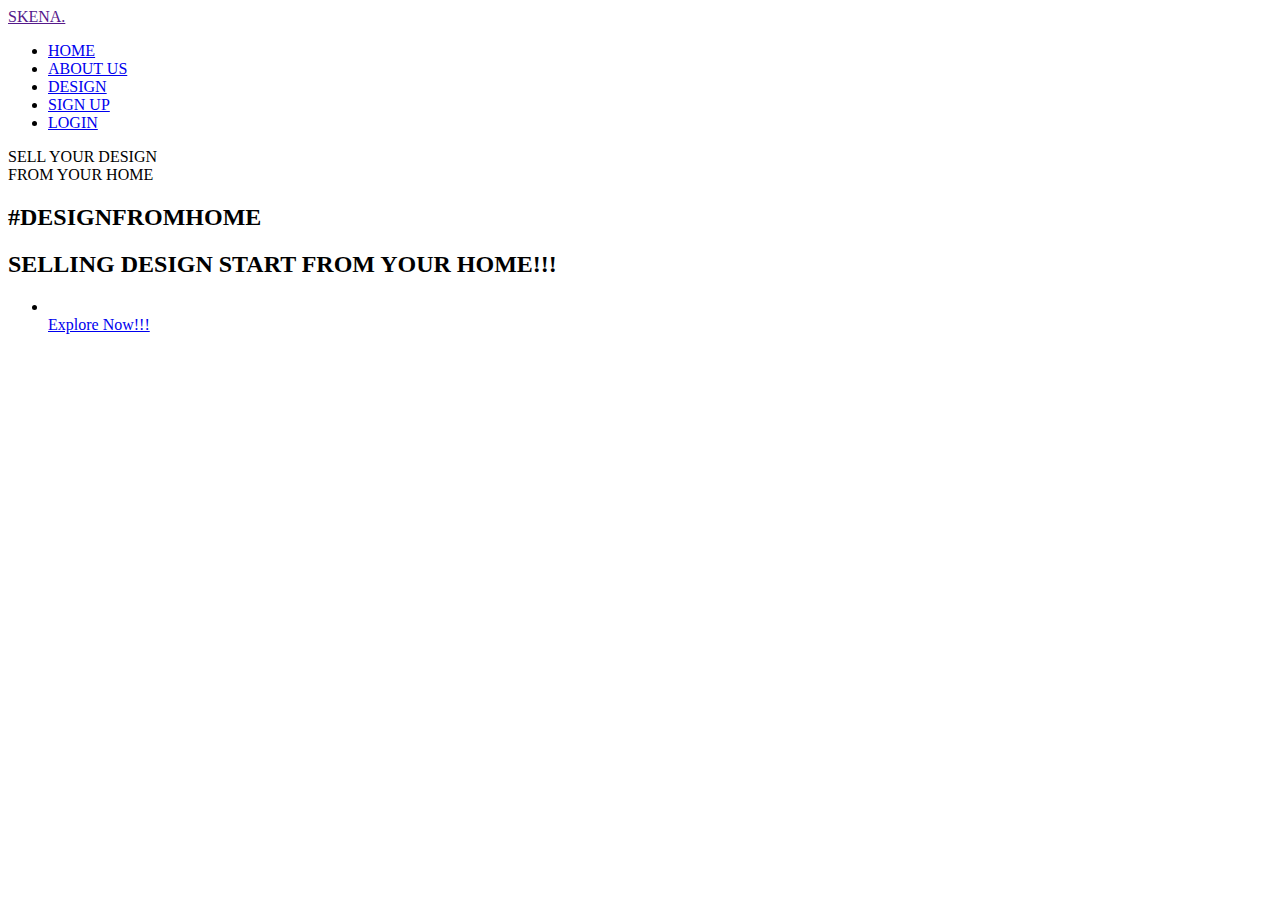
==== index.html @ 54948f94 "Add files via upload" ====
<!DOCTYPE html>
<html lang="en">
<head>
    <meta charset="UTF-8">
    <meta name="viewport" content="width=device-width, initial-scale=1.0">
    <title>Skena</title>
    <link rel="stylesheet" href="menu.css">
    <style>
        body {
            background-image: url('https://i.pinimg.com/originals/29/1d/bd/291dbd61e2db2dbd20b567d224f32db0.jpg');
            background-repeat: no-repeat;
            background-size: cover;
        }
    </style>
</head>
<body>
    <nav>
        <div class="wrapper">
            <div class="logo"><a href=''>SKENA.</a></div>
            <div class="menu">
                    <ul>
                       <li> <a href="#HOME">HOME</a></li>
                       <li> <a href="file:///D:/SEMESTER%203/Pemweb/Tugas%20Web/logo.html">ABOUT US</a></li>
                       <li> <a href="https://glints.com/id/lowongan/jenis-tipe-desain-grafis/">DESIGN</a></li>
                       <li> <a href="file:///D:/SEMESTER%203/Pemweb/Tugas%20Web/sighup.html"class="tbl-biru">SIGN UP</a></li>
                       <li><a href="file:///D:/SEMESTER%203/Pemweb/Tugas%20Web/login.html"class="tbl-login">LOGIN</a></li>
                    </ul>

            </div>
        </div>
    </nav>
    <!-- Home -->
    <div class="wrapper">
        <section id="HOME">
        <div class="kolom">
        <p class="deskripsi">SELL YOUR DESIGN<br>FROM YOUR HOME</p>
        <h2>#DESIGNFROMHOME</h2>
        <h2>SELLING DESIGN START FROM YOUR HOME!!!</h2>
        <ul><li></li><a href="https://id.pinterest.com/search/pins/?rs=ac&len=2&q=design%20graphic&eq=design%20gra&etslf=12003" class="tbl-pink">Explore Now!!!</a></ul>
        </div>
        </section>
    
<!-- Buat Bawah-->    
<section id=""></section>
    </div>
</body>
</html>
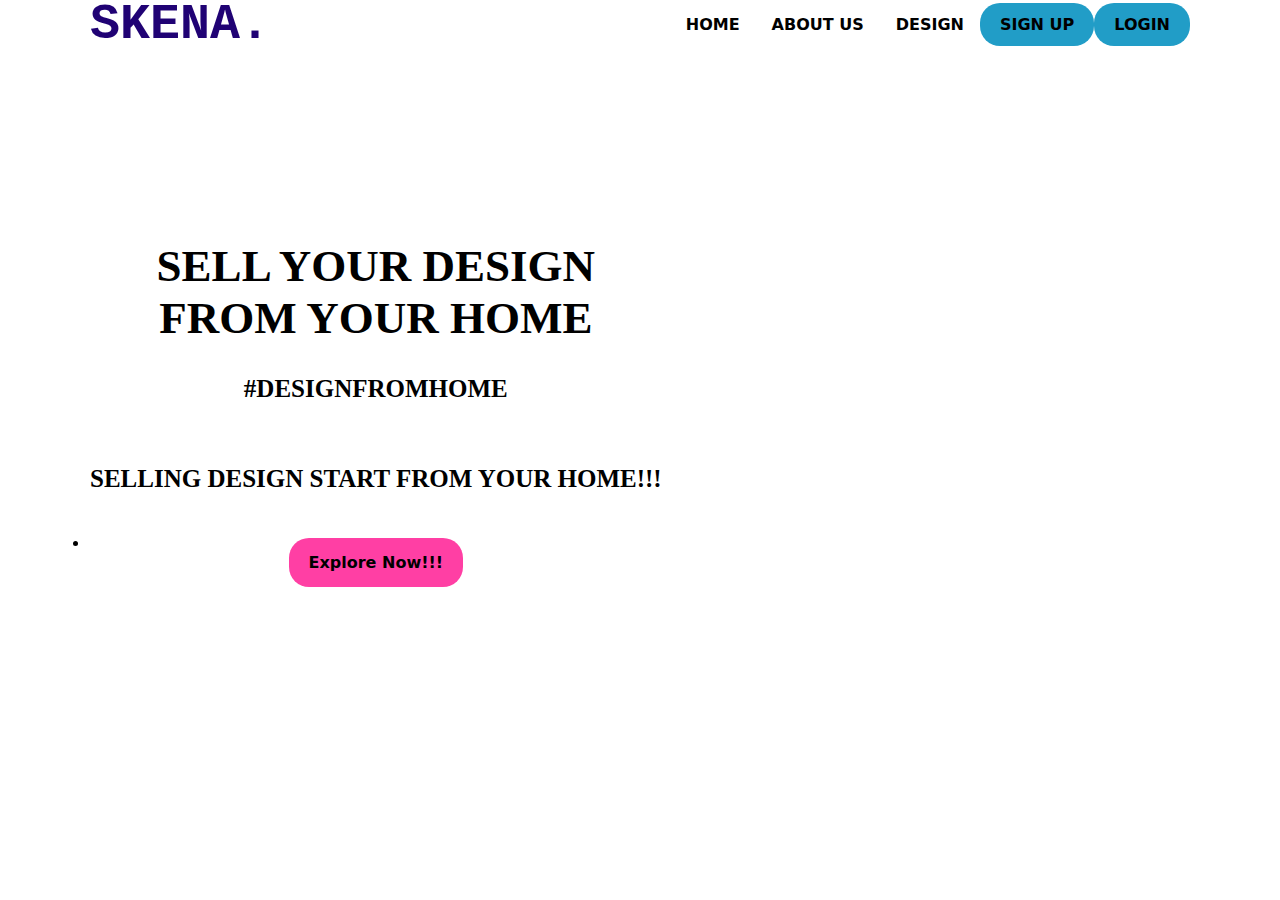
==== commit 643c9a1a: "Update index.html" ====
--- a/index.html
+++ b/index.html
@@ -4,7 +4,7 @@
     <meta charset="UTF-8">
     <meta name="viewport" content="width=device-width, initial-scale=1.0">
     <title>Skena</title>
-    <link rel="stylesheet" href="menu.css">
+    <link rel="stylesheet" href="index.css">
     <style>
         body {
             background-image: url('https://i.pinimg.com/originals/29/1d/bd/291dbd61e2db2dbd20b567d224f32db0.jpg');
@@ -20,10 +20,10 @@
             <div class="menu">
                     <ul>
                        <li> <a href="#HOME">HOME</a></li>
-                       <li> <a href="file:///D:/SEMESTER%203/Pemweb/Tugas%20Web/logo.html">ABOUT US</a></li>
+                       <li> <a href="aboutus.html">ABOUT US</a></li>
                        <li> <a href="https://glints.com/id/lowongan/jenis-tipe-desain-grafis/">DESIGN</a></li>
-                       <li> <a href="file:///D:/SEMESTER%203/Pemweb/Tugas%20Web/sighup.html"class="tbl-biru">SIGN UP</a></li>
-                       <li><a href="file:///D:/SEMESTER%203/Pemweb/Tugas%20Web/login.html"class="tbl-login">LOGIN</a></li>
+                       <li> <a href="signup.html"class="tbl-biru">SIGN UP</a></li>
+                       <li><a href="login.html"class="tbl-login">LOGIN</a></li>
                     </ul>
 
             </div>
--- a/index.css
+++ b/index.css
@@ -0,0 +1,140 @@
+*{
+    text-decoration: none;
+    margin: 0px;
+    padding: 0px;
+}
+
+body {
+    margin: 0px;
+    padding: 0px;
+    font-family:system-ui, -apple-system, BlinkMacSystemFont, 'Segoe UI', Roboto, Oxygen, Ubuntu, Cantarell, 'Open Sans', 'Helvetica Neue', sans-serif;
+}
+.wrapper {
+    width: 1100px;
+    margin: auto;
+    position: relative;
+}
+
+.logo a {
+    font-size: 50px;
+    font-weight: 900;
+    float: left;
+    font-family: Courier;
+    color: #200274;
+}
+
+.menu {
+    float: right;
+
+}
+
+nav {
+    width: 100%;
+    margin: 0px;
+    display: flex;
+    line-height: 50px;
+    position: sticky;
+    position: -webkit-sticky;
+    top: 0;
+    background: #FFFFFF;
+    z-index: 1;
+    
+}
+
+nav ul {
+    list-style-type: none;
+    margin: 0;
+    padding: 0;
+    overflow: hidden;
+}
+
+nav ul li{
+    float: left;
+}
+
+nav ul li a {
+    color: #000000;
+    font-weight: bold;
+    text-align: center;
+    padding: 0px 16px 0px 16px;
+    text-decoration: solid;
+}
+
+nav ul li a:hover {
+    text-decoration: underline;
+}
+
+section {
+    margin-right: 10pxn 0px 10px 0px;
+    display: flex;
+    margin-bottom: 50px;
+    text-align: center;
+}
+
+.kolom {
+    margin-top: 100px;
+}
+
+.kolom .deskripsi {
+    font-size: 45px;
+    font-weight: bold;
+    font-family: 'hitch';
+    color: #000000 ;
+    margin-top: 90px;
+}
+
+h2 {
+    font-family: 'comic sans ms';
+    font-weight: 800;
+    font-size: 25px;
+    margin-bottom: 20px;
+    color: #000000;
+    width: 100%;
+    line-height: 70px;
+}
+a.tbl-biru {
+    background: #219dc7;
+    border-radius: 20px;
+    margin-top: 20px;
+    padding: 12px 20px 12px 20px;
+    color: #000000;
+    cursor: pointer;
+    font-weight: bold;
+}
+
+a.tbl-biru:hover{
+    background: #FF3FA4;
+    text-decoration: underline;
+}
+
+a.tbl-pink {
+    background: #FF3FA4;
+    border-radius: 20px;
+    margin-top: 20px;
+    padding: 15px 20px 15px 20px;
+    color: #000000;
+    cursor: pointer;
+    font-weight: bold;
+}
+a.tbl-pink:hover {
+background:#176B87;
+text-decoration: underline;
+}
+
+a.tbl-login {
+    background: #219dc7;
+    border-radius: 20px;
+    margin-top: 20px;
+    padding: 12px 20px 12px 20px;
+    color: #000000;
+    cursor: pointer;
+    font-weight: bold;
+}
+a.tbl-login:hover{
+    background: #FF3FA4;
+    text-decoration: underline;
+}
+p{
+    margin: 10px 0px 10px 0px;
+    padding: 10px 0px 10px 0px;
+}
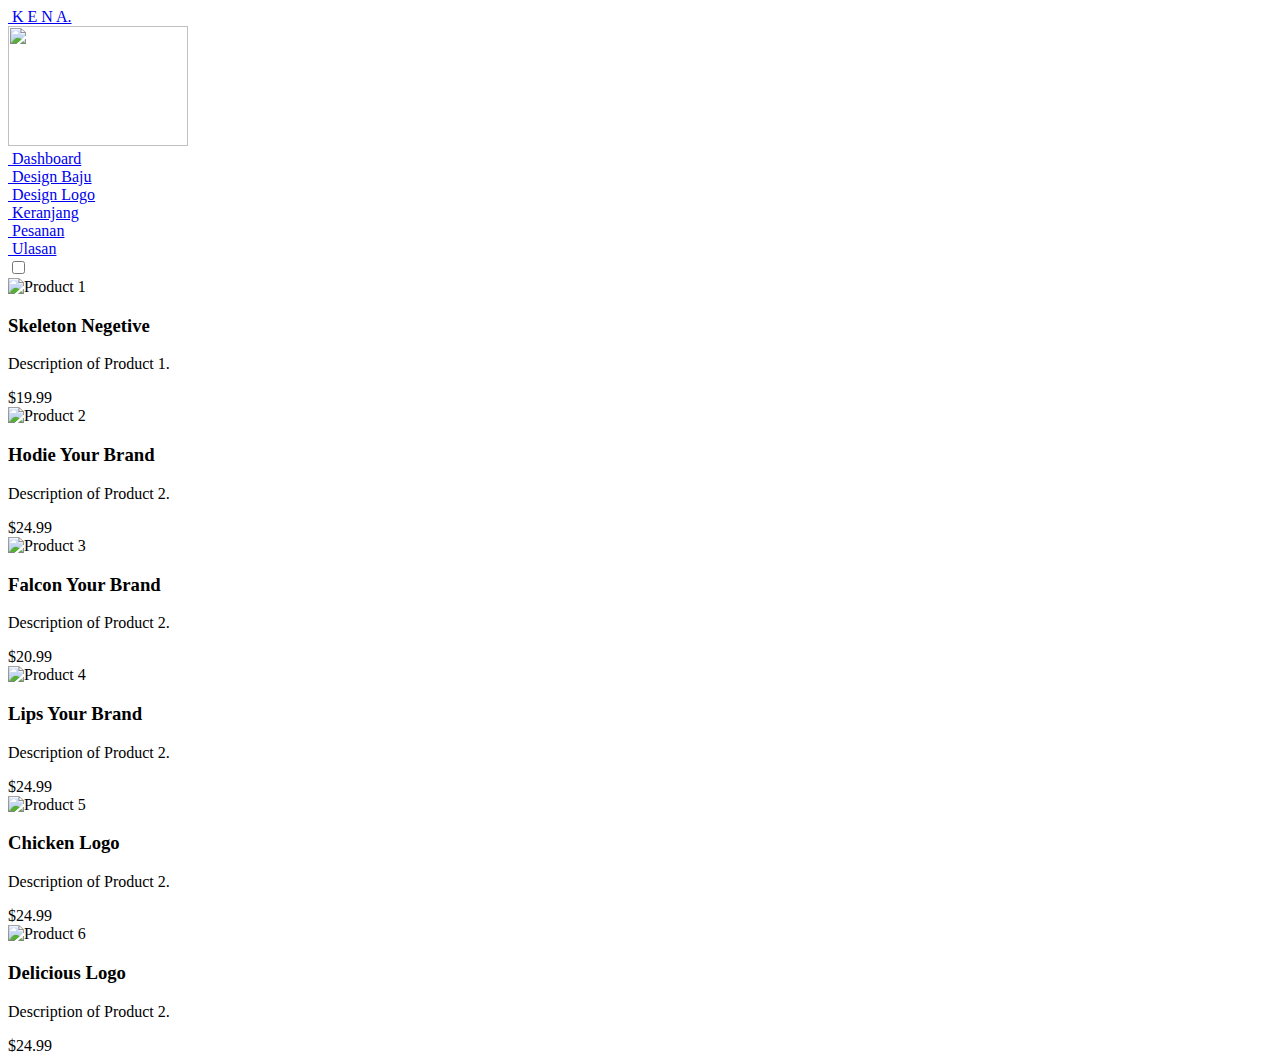
==== commit 8c287454: "Update index.html" ====
--- a/index.html
+++ b/index.html
@@ -3,45 +3,140 @@
 <head>
     <meta charset="UTF-8">
     <meta name="viewport" content="width=device-width, initial-scale=1.0">
-    <title>Skena</title>
-    <link rel="stylesheet" href="index.css">
-    <style>
-        body {
-            background-image: url('https://i.pinimg.com/originals/29/1d/bd/291dbd61e2db2dbd20b567d224f32db0.jpg');
-            background-repeat: no-repeat;
-            background-size: cover;
-        }
-    </style>
+    <title>Document</title>
+    <!--Fonts Google-->
+    <link rel="preconnect" href="https://fonts.googleapis.com">
+    <link rel="preconnect" href="https://fonts.gstatic.com" crossorigin>
+    <link href="https://fonts.googleapis.com/css2?family=Playfair+Display:wght@400;500;600;700&family=Ubuntu:wght@400;500;700&display=swap" rel="stylesheet">
+    <!--Style-->
+    <link rel="stylesheet" href="sidebar.css">
 </head>
 <body>
-    <nav>
-        <div class="wrapper">
-            <div class="logo"><a href=''>SKENA.</a></div>
-            <div class="menu">
-                    <ul>
-                       <li> <a href="#HOME">HOME</a></li>
-                       <li> <a href="aboutus.html">ABOUT US</a></li>
-                       <li> <a href="https://glints.com/id/lowongan/jenis-tipe-desain-grafis/">DESIGN</a></li>
-                       <li> <a href="signup.html"class="tbl-biru">SIGN UP</a></li>
-                       <li><a href="login.html"class="tbl-login">LOGIN</a></li>
-                    </ul>
+    <div class="container">
 
+        <div class="sidebar">
+            <div class="header">
+                <div class="list-item">
+                    <a href="#">
+                        <img src="logo.PNG" alt="" class="icon">
+                        <span class="description-header">K E N A.</span>
+                    </a>    
+                </div>
+                <div class="illustration">
+                    <img src="ilustrasi.PNG" width="180" height="120" alt="">
+                </div>
+            </div>
+            <div class="main">
+                <div class="list-item">
+                    <a href="#">
+                        <img src="Frame 1.svg" alt="" class="">
+                        <span class="description">Dashboard</span>
+                    </a>
+                </div>
+            </div>
+            <div class="main">
+                <div class="list-item">
+                    <a href="#">
+                        <img src="Frame 1.svg" alt="" class="">
+                        <span class="description">Design Baju</span>
+                    </a>
+                </div>
+            </div>
+            <div class="main">
+                <div class="list-item">
+                    <a href="#">
+                        <img src="Frame 1.svg" alt="" class="">
+                        <span class="description">Design Logo</span>
+                    </a>
+                </div>
+            </div>
+            <div class="main">
+                <div class="list-item">
+                    <a href="#">
+                        <img src="Frame 1.svg" alt="" class="">
+                        <span class="description">Keranjang</span>
+                    </a>
+                </div>
+            </div>
+            <div class="main">
+                <div class="list-item">
+                    <a href="#">
+                        <img src="Frame 1.svg" alt="" class="">
+                        <span class="description">Pesanan</span>
+                    </a>
+                </div>
+            </div>
+            <div class="main">
+                <div class="list-item">
+                    <a href="#">
+                        <img src="Frame 1.svg" alt="" class="">
+                        <span class="description">Ulasan</span>
+                    </a>
+                </div>
             </div>
         </div>
-    </nav>
-    <!-- Home -->
-    <div class="wrapper">
-        <section id="HOME">
-        <div class="kolom">
-        <p class="deskripsi">SELL YOUR DESIGN<br>FROM YOUR HOME</p>
-        <h2>#DESIGNFROMHOME</h2>
-        <h2>SELLING DESIGN START FROM YOUR HOME!!!</h2>
-        <ul><li></li><a href="https://id.pinterest.com/search/pins/?rs=ac&len=2&q=design%20graphic&eq=design%20gra&etslf=12003" class="tbl-pink">Explore Now!!!</a></ul>
+        <div class="main-content">
+            
+            <div id="menu-button">
+                <input type="checkbox" id="menu-checkbox">
+                <label for="menu-checkbox"  id="menu-label">
+                    <div id="hamburger"></div>
+                </label>
+            </div>
+            <div class="body">
+                <div class="product-display">
+                    <div class="product">
+                        <img src="kaos1.png" alt="Product 1"
+                        width="100%">
+                        <h3>Skeleton Negetive</h3>
+                        <p>Description of Product 1.</p>
+                        <span>$19.99</span>
+                    </div>
+
+                    <div class="product">
+                        <img src="hodie1.png" alt="Product 2"
+                        width="100%" >
+                        <h3>Hodie Your Brand</h3>
+                        <p>Description of Product 2.</p>
+                        <span>$24.99</span>
+                    </div>
+
+                    <div class="product">
+                        <img src="kaos 3.png" alt="Product 3"
+                        width="100%">
+                        <h3>Falcon Your Brand</h3>
+                        <p>Description of Product 2.</p>
+                        <span>$20.99</span>
+                    </div>
+
+                    <div class="product">
+                        <img src="kaos2.png" alt="Product 4" 
+                        width="100%">
+                        <h3>Lips Your Brand</h3>
+                        <p>Description of Product 2.</p>
+                        <span>$24.99</span>
+                    </div>
+
+                    <div class="product">
+                        <img src="logo1.png" alt="Product 5"
+                        width="100%">
+                        <h3>Chicken Logo</h3>
+                        <p>Description of Product 2.</p>
+                        <span>$24.99</span>
+                    </div>
+
+                    <div class="product">
+                        <img src="logo2.png" alt="Product 6"
+                        width="100%">
+                        <h3>Delicious Logo</h3>
+                        <p>Description of Product 2.</p>
+                        <span>$24.99</span>
+                    </div>
+                </div>
+            </div>
         </div>
-        </section>
-    
-<!-- Buat Bawah-->    
-<section id=""></section>
     </div>
+    <script src="sidebar.js"></script>
 </body>
 </html>
+
